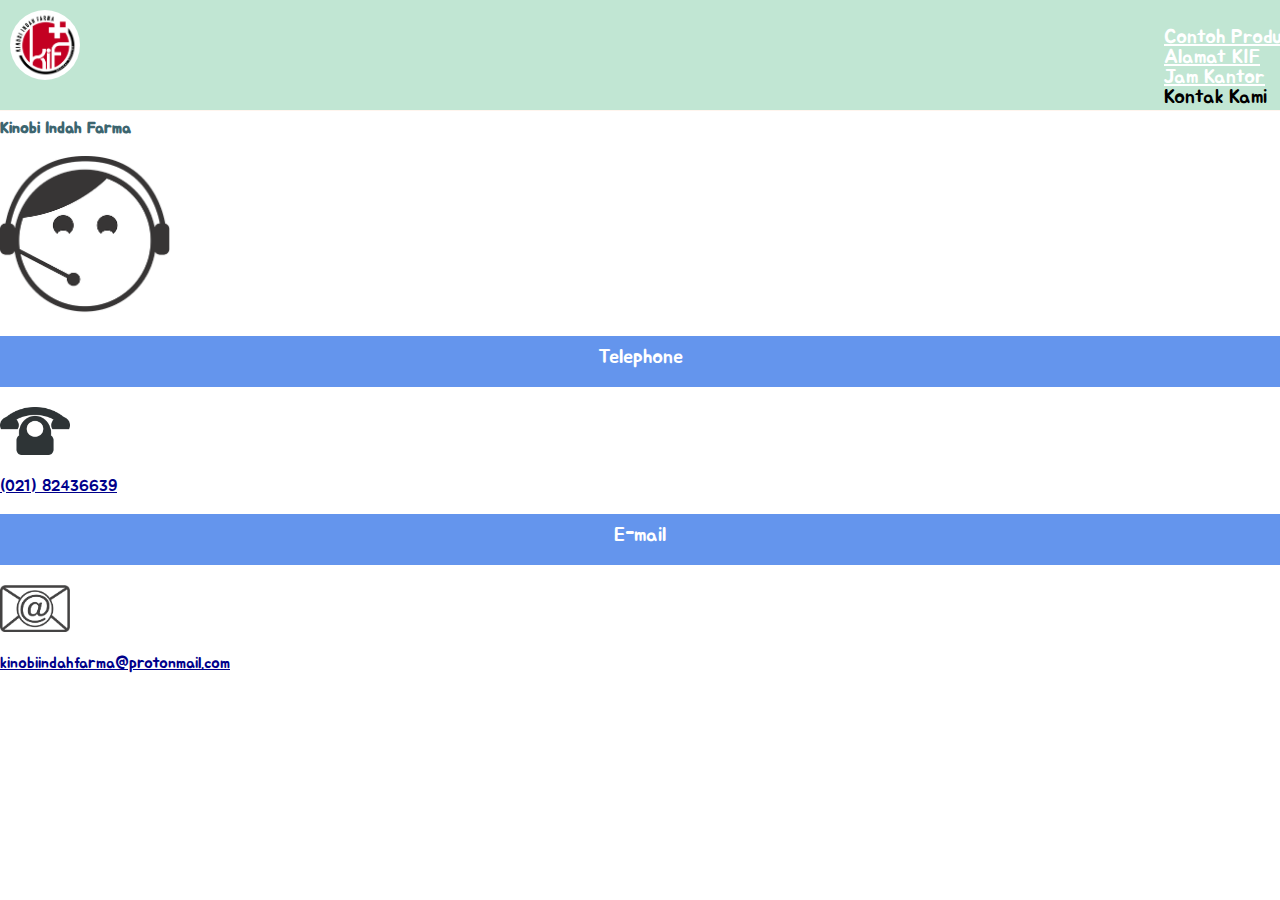
==== contact-details.html @ 92619da5 "commit html" ====
<!DOCTYPE html>
<html>
    
     <head>
        <title>Kinobi Indah Farma</title>
        <meta charset="UTF-8"/>
        <meta name="viewport" content="width=device-width, initial-scale=1"/>
        <link rel="shortcut icon" type="image/x-icon" href="favicon.ico"/>
        
        <!--Stylesheets-->
        <link rel="stylesheet" href="https://stackpath.bootstrapcdn.com/bootstrap/4.1.1/css/bootstrap.min.css" integrity="sha384-WskhaSGFgHYWDcbwN70/dfYBj47jz9qbsMId/iRN3ewGhXQFZCSftd1LZCfmhktB" crossorigin="anonymous"/>
        <link href="./css/reset.css" type="text/css" rel="stylesheet"/>
        <link rel="stylesheet" type="text/css" href="./css/main.css"/>
        <link rel="stylesheet" href="https://use.fontawesome.com/releases/v5.0.13/css/all.css" integrity="sha384-DNOHZ68U8hZfKXOrtjWvjxusGo9WQnrNx2sqG0tfsghAvtVlRW3tvkXWZh58N9jp" crossorigin="anonymous"/>
         
        <link href="https://fonts.googleapis.com/css?family=Jua" rel="stylesheet"/>

    </head>

    <body>
            
    <header>
        <div class="header">
            <div class="logo">
                <img src="./resources/logo.jpg" alt="Kinobi Indah Farma Logo"/>   
            </div> 
        
            <nav class="menu">
                <ul>
                    <li class="btn btn-info btn-sm" role="button"><a href="./products.html">Contoh Produk<i class="fa fa-user-md fa-md"></i></a></li>
                    <li class="btn btn-info btn-sm" role="button"><a href="./office.html">Alamat KIF<i class="fa fa-map-marker-alt fa-md"></i></a></li>
                    <li class="btn btn-info btn-sm" role="button"><a href="./opening-hours.html">Jam Kantor<i class="fa fa-calendar-check fa-md"></i></a></li>
                    <li class="btn btn-info btn-sm active" role="button">Kontak Kami<i class="fa fa-phone-volume fa-md fa-spin"></i></li>
                </ul>
            </nav>
        </div>
    </header>
     
    <div class="container text-center title">                      
        <h1 class="display-4">Kinobi Indah Farma</h1>
    </div>
        
    <div class="container text-center">
        <img src="./resources/customer-service.png" alt="Call Center" id="customer-service"/>
    </div>
        
    <section>
        <article>
            <div class="container text-center">
                <div class="telephone"><p>Telephone</p></div>
                <img src="./resources/telephone.png" alt="Telephone Number" id="phone"/>
            </div>
        </article>
        
        <article>
            <div class="container-fluid text-center tab">
                <a href="tel:02182436639">(021) 82436639</a>
            </div>
        </article>
    </section> 
        
    
    <section>
        <article>
            <div class="container text-center">
                <div class="email"><p>E-mail</p></div>
                <img src="./resources/email.png" alt="E-mail" id="mail"/>
            </div>
        </article>
            
        <article>
            <div class="container-fluid text-center tab">
                <a href="mailto:kinobiindahfarma@protonmail.com">kinobiindahfarma@protonmail.com</a>
            </div>
        </article>
    </section>   
                   
    </body>
</html>
---- css/main.css ----
html {
  font-size: 16px;
}

body {
    font-family: 'Jua', sans-serif;
}

/* index.html */

.company-logo {
  width: 20%;
  margin-top: 10%;
  margin-left: 41%;
  border-radius: 12.5rem;   
}

.jumbotron {
  background-image: url('../resources/cover.jpg');
  background-size: cover;
  background-repeat: no-repeat;     
  height: 38.75rem;
  display: flex;
  align-items: center;
  font-size: 3.75rem;
  margin: 10%; 
  line-height: 0.8;
} 

.company-name {
  padding-top: 0.5rem;
  width: 100%;
  text-align: center;
  color: #3D6670;
  font-weight: 900;
  font-size: 4.375rem; 
}

.jumbotron .btn {
    margin-bottom: 0.375rem;
    color: #C1E6D3;
    background-color: #A60D1A;   
}

.jumbotron .btn:hover {
   background-color: #4BB9E6;
   color: #3D6670;  
}

@media only screen and (max-width: 837px) {
    .jumbotron {
       height: 34.375rem;
    }
    .company-name {
        font-size: 3.125rem;
        line-height: 0.9;
    }
    .jumbotron .btn {
        margin-bottom: 0.25rem;
        padding: 0.3125rem 0.4375rem;
    }
    .company-logo {
          width: 30%;
          border-radius: 18.75rem;
          margin-left: 36%;
    }
}

@media only screen and (max-width: 625px) {
    .jumbotron {
        height: 28.125rem;
    }
    .company-name {
        font-size: 2.5rem;
        line-height: 1.1;
    }
    .jumbotron .btn {
        margin-bottom: 0.4375rem;
        padding:  0.1875rem 0.25rem;
    }
    .company-logo {
        width: 40%;
        border-radius: 25rem;
        margin-left: 30%;
    }
}

@media only screen and (max-width: 485px) {
    .jumbotron {
        height: 25rem;
    }  
    .company-name {
        font-size: 2.3125rem;       
    }
    .jumbotron .btn {
        height: 1.5625rem;
        padding: 0rem 0.1875rem;
    }
}

@media only screen and (max-width: 455px) {
    .jumbotron {
        height: 21.875rem;
    }     
    .company-name {
        font-size: 2.0625rem;
    } 
}

@media only screen and (max-width: 413px) {
    .jumbotron {
        height: 20rem;
    }     
    .company-name {
        font-size: 1.875rem;       
    }  
}

@media only screen and (max-width: 378px) {
    .jumbotron {
        height: 18.125rem;
    }
     .company-name {
        font-size: 1.4375rem;
        line-height: 1.4;
    }
}

/* home.html */

.header {
  border-bottom: 1px solid SeaShell;
  width: 100%;
  position: fixed;
  display: flex;
  justify-content: space-between;
  z-index: 10;
  background-color: #C1E6D3;  
  top: 0;
  left: 0;
  margin: 0rem;
  padding: 0.625rem;
  height: 5.625rem;
}

.logo img {
  width: 4.375rem;
  border-radius: 4.375rem;
}

nav {
  padding-top: 1.0625rem;
  font-size: 1.25rem;
  float: right;
}

.menu { 
  margin-left: 1.25rem;
}

.menu a {
  color: white;
}

.menu a:hover {
  text-decoration: none;
  color: #3B619E; 
}

.fa-user-md, .fa-calendar-check, .fa-map-marker-alt, .fa-phone-volume {
  float: left;
  margin-top: 0.125rem;
  margin-right: 0.3125rem;
}

.title h1 {
  margin-top: 7.5rem;
  color: #3D6670;
  font-weight: 900;
}

.carousel{
  overflow: hidden;
  margin: auto;
  margin-top: 1.25rem;
  margin-bottom: 1.25rem; 
  width: 25rem;   
}

@media only screen and (max-width: 591px) {
   .menu .btn {
       margin-bottom: 0.3125rem;
       display: block;       
    }
   .header {
       height: 10.125rem;
       justify-content: space-between;       
    }
    
    .logo img {
       width: 6.25rem;
       margin-top: 1.2rem;
    }
    nav {
       padding-top: 0.125rem;
    }
    .title h1 {
       margin-top: 10.625rem;
    }  
}

@media only screen and (max-width: 491px) {
   .title h1 {
       font-size: 2.1875rem;
    }
    .carousel {
        width: 16.875rem;
    }
}

/* office.html */

#map {
   margin-top: 0.625rem;
}

.office {
   margin-top: 1.875rem;
   background-color: #DDE2EB;
   color: cadetblue;
   width: 100%;
   padding: 0.4rem 0;
}

.office .address {
    font-weight: 900;
    font-size: 1.5625rem;
    margin-bottom: 0.2rem;
}

.office .street {
    line-height: 1;
}

@media only screen and (max-width: 492px) {
    .office .address {
        font-size: 1.4375rem;
    }
    .office .street {
        font-size: 0.875rem;
    }
}

/* opening-hours.html */

.functional {
  margin-top: 1rem;
  line-height: 1.4;
}


#greeting, #day, #time {
  font-size: 1.0625rem;
  color: #3B619E;
}

.background {
  background-color: aquamarine;
  margin-top: 2rem;
  margin-bottom: 3.125rem;
  height: 70%;
}

.icon img {
  width: 40%;
  margin-top: 1.25rem;
  margin-bottom: 1.25rem;
  border-radius: 10%;
  box-shadow: 12px 12px 2px 1px rgba(0, 0, 255, 0.2);
}

.schedule-one, .schedule-two, .schedule-three {
  background-color: darkslategray;
}

.day-details {
  display: flex;
  justify-content: space-between;
  background-color: antiquewhite;
  margin: 0.625rem;
  padding: 0.3125rem;
  height: 2.1875rem;
}

.day-details p, .time-details-one p, .time-details-two p, .time-details-three p {
  padding-top: 0.25rem;
  font-size: 0.9375rem;
}

#button-one, #button-two, #button-three {
  padding-top: 0.1rem;
  width: 1.25rem;
  cursor: pointer;
}

.time-details-one, .time-details-two, .time-details-three {
  display: none;
  color: azure;
}
 
.rotate, .rotation, .rotating {
  transition: 0.1s;
  transform: rotate(90deg);
}

/* contact.html */

#customer-service {
  width: 10.625rem;
  margin: 1.25rem 0;
  animation: slidein 4s linear 0s infinite alternate;
  -webkit-animation: slidein 4s linear 0s infinite alternate;
}
@keyframes slidein {
  from { margin-left: -50%; } 
  to { margin-left: 50%; }  
}

@-webkit-keyframes slidein {
  from { margin-left: -50%; } 
  to { margin-left: 50%; }  
}

.telephone, .email {
  width:100%;
  height: 2.5rem;
  background-color: cornflowerblue;
  padding-top: 0.7rem;		
}

.telephone p, .email p{
  font-size: 1.25rem;
  color: white;
  text-align: center;
  animation: blink 1s linear infinite;
}

@keyframes blink {
  0%{opacity: 0;}
  50%{opacity: 0.5;}
  100%{opacity: 1;}
}

#phone, #mail {
  margin: 1.25rem 0;
  width: 4.375rem;
}

.tab {
  margin-bottom: 1.25rem;
}

.tab a {
  color: darkblue;
}

.tab a:hover {
  text-decoration: none;
  color: #3B619E;
}

@media only screen and (max-width: 591px) {
  #customer-service {
     width: 6.50rem;
  }
  #phone, #mail {
     width: 3.25rem;
  }
}

@media only screen and (max-width: 346px) {
  .title h1 {
    font-size: 2.125rem;
  }
  #customer-service {
    width: 6.25rem;
  }
  #phone, #mail {
    width: 3.125rem;
  }
}
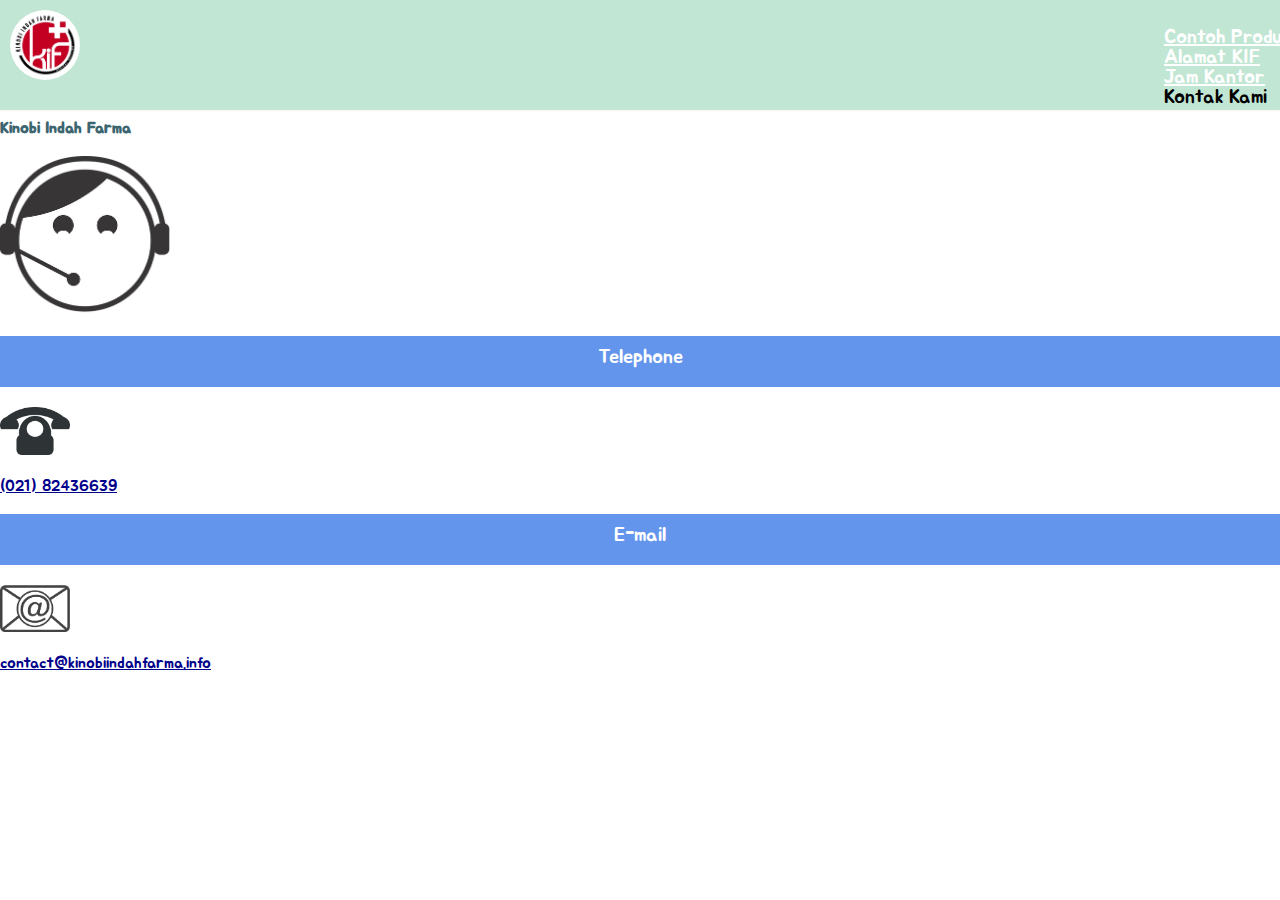
==== commit 79088acb: "Update the e-mail address" ====
--- a/contact-details.html
+++ b/contact-details.html
@@ -5,7 +5,14 @@
         <title>Kinobi Indah Farma</title>
         <meta charset="UTF-8"/>
         <meta name="viewport" content="width=device-width, initial-scale=1"/>
-        <link rel="shortcut icon" type="image/x-icon" href="favicon.ico"/>
+        <link rel="apple-touch-icon" sizes="180x180" href="/apple-touch-icon.png">
+        <link rel="icon" type="image/png" sizes="32x32" href="/favicon-32x32.png">
+        <link rel="icon" type="image/png" sizes="192x192" href="/android-chrome-192x192.png">
+        <link rel="icon" type="image/png" sizes="16x16" href="/favicon-16x16.png">
+        <link rel="manifest" href="/site.webmanifest">
+        <link rel="mask-icon" href="/safari-pinned-tab.svg" color="#5bbad5">
+        <meta name="msapplication-TileColor" content="#da532c">
+        <meta name="theme-color" content="#ffffff">
         
         <!--Stylesheets-->
         <link rel="stylesheet" href="https://stackpath.bootstrapcdn.com/bootstrap/4.1.1/css/bootstrap.min.css" integrity="sha384-WskhaSGFgHYWDcbwN70/dfYBj47jz9qbsMId/iRN3ewGhXQFZCSftd1LZCfmhktB" crossorigin="anonymous"/>
@@ -70,10 +77,10 @@
             
         <article>
             <div class="container-fluid text-center tab">
-                <a href="mailto:kinobiindahfarma@protonmail.com">kinobiindahfarma@protonmail.com</a>
+                <a href="mailto:contact@kinobiindahfarma.info">contact@kinobiindahfarma.info</a>
             </div>
         </article>
     </section>   
                    
     </body>
-</html>+</html>
--- a/css/main.css
+++ b/css/main.css
@@ -269,6 +269,7 @@
   margin-top: 2rem;
   margin-bottom: 3.125rem;
   height: 70%;
+  width: 100%;
 }
 
 .icon img {
